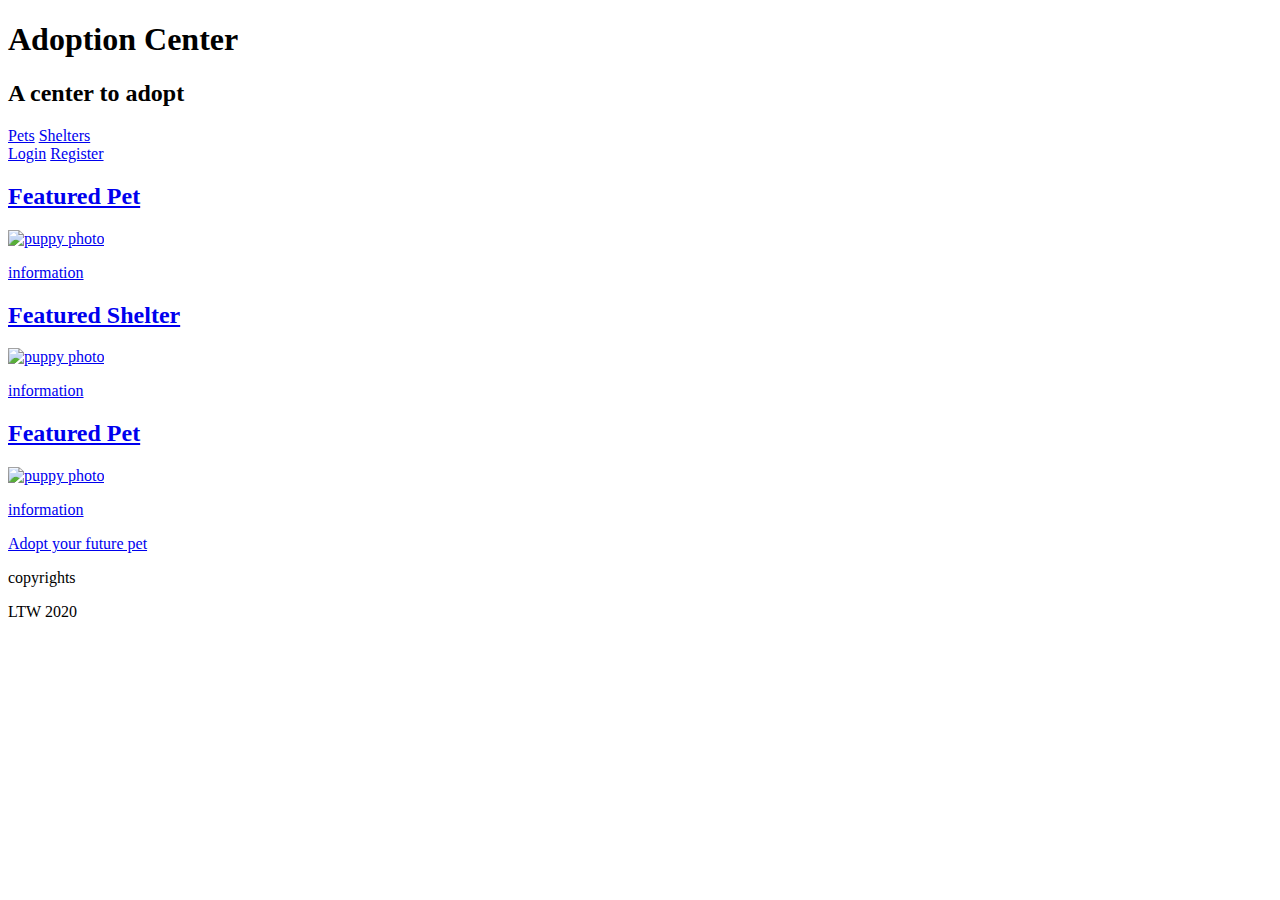
==== homepage.html @ 162d5607 "falta 3 paginas semelhantes" ====
<!DOCTYPE html>
<html lang="en">
<head>
    <meta charset="UTF-8">
    <meta name="viewport" content="width=device-width, initial-scale=1.0">
    <title>Main Page</title>
</head>
<body>
    <header>
        <h1>Adoption Center</h1>
        <h2>A center to adopt</h2>
        <nav id="links">
            <a href="#">Pets</a>
            <a href="#">Shelters</a>
        </nav>
        <nav id="signup">
            <a href="#">Login</a>
            <a href="#">Register</a>
        </nav>
    </header>
    <section id="body">
        <a href="#">
            <article>
                <h2>Featured Pet</h2>
                <img src="https://picsum.photos/200" alt="puppy photo">
                <footer>
                    <p>information</p>
                </footer>
            </article>
        </a>

        <a href="#">
            <article>
                <h2>Featured Shelter</h2>
                <img src="https://picsum.photos/200" alt="puppy photo">
                <footer>
                    <p>information</p>
                </footer>
            </article>
        </a>

        <a href="#">
            <article>
                <h2>Featured Pet</h2>
                <img src="https://picsum.photos/200" alt="puppy photo">
                <footer>
                    <p>information</p>
                </footer>
            </article>
        </a>

        <a id="buttom" href="#">Adopt your future pet</a>
    </section>
    <footer>
        <p>copyrights</p>
        <p>LTW 2020</p>
    </footer>
</body>
</html>
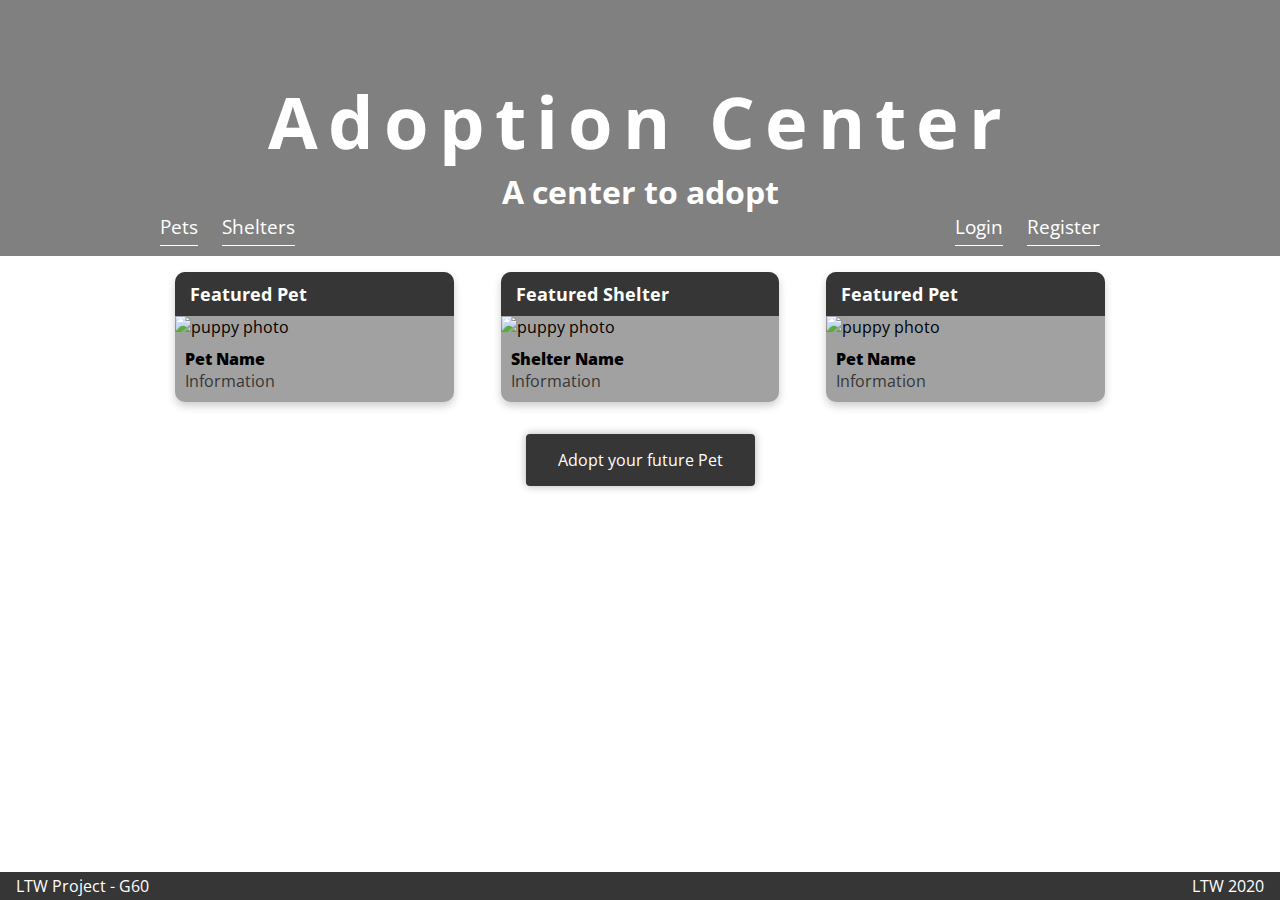
==== commit dbc94221: "homepage css completed (some minor changes on HTML)" ====
--- a/homepage.html
+++ b/homepage.html
@@ -4,9 +4,11 @@
     <meta charset="UTF-8">
     <meta name="viewport" content="width=device-width, initial-scale=1.0">
     <title>Main Page</title>
+    <link href="style/style.css" rel="stylesheet">
+    <link href="https://fonts.googleapis.com/css2?family=Open+Sans&display=swap" rel="stylesheet">
 </head>
 <body>
-    <header>
+    <header id="main-header" class="header">
         <h1>Adoption Center</h1>
         <h2>A center to adopt</h2>
         <nav id="links">
@@ -18,41 +20,47 @@
             <a href="#">Register</a>
         </nav>
     </header>
-    <section id="body">
-        <a href="#">
-            <article>
-                <h2>Featured Pet</h2>
-                <img src="https://picsum.photos/200" alt="puppy photo">
-                <footer>
-                    <p>information</p>
-                </footer>
-            </article>
-        </a>
-
-        <a href="#">
-            <article>
-                <h2>Featured Shelter</h2>
-                <img src="https://picsum.photos/200" alt="puppy photo">
-                <footer>
-                    <p>information</p>
-                </footer>
-            </article>
-        </a>
-
-        <a href="#">
-            <article>
-                <h2>Featured Pet</h2>
-                <img src="https://picsum.photos/200" alt="puppy photo">
-                <footer>
-                    <p>information</p>
-                </footer>
-            </article>
-        </a>
-
-        <a id="buttom" href="#">Adopt your future pet</a>
-    </section>
-    <footer>
-        <p>copyrights</p>
+    <div class="content">
+        <div class="cards" id="homepage-cards">
+            <div class="card">
+                <a href="#">
+                    <div class="card-title">Featured Pet</div>
+                    <img src="https://picsum.photos/200" alt="puppy photo" style="width:100%">
+                    <div class="container">
+                        <h4><b>Pet Name</b></h4>
+                        <p>Information</p>
+                    </div>
+                </a>
+            </div>
+            <div class="card">
+                <a href="#">
+                    <div class="card-title">Featured Shelter</div>
+                    <img src="https://picsum.photos/200" alt="puppy photo" style="width:100%">
+                    <div class="container">
+                        <h4><b>Shelter Name</b></h4>
+                        <p>Information</p>
+                    </div>
+                </a>
+            </div>
+            <div class="card">
+                <a href="#">
+                    <div class="card-title">Featured Pet</div>
+                    <img src="https://picsum.photos/200" alt="puppy photo" style="width:100%">
+                    <div class="container">
+                        <h4><b>Pet Name</b></h4>
+                        <p>Information</p>
+                    </div>
+                </a>
+            </div>
+        </div>
+        <div id="shuffle-button">
+            <a href="#" >
+                <div class="button">Adopt your future Pet</div>
+            </a>
+        </div>
+    </div>
+    <footer class="footer">
+        <p>LTW Project - G60</p>
         <p>LTW 2020</p>
     </footer>
 </body>
--- a/style/style.css
+++ b/style/style.css
@@ -0,0 +1,167 @@
+:root {
+    --title-font-family: 'Open Sans', sans-serif;
+    --white: #faf0e6;
+}
+
+* { /* reset CSS values */
+    margin: 0;
+    padding: 0;
+    border: 0;
+    background: transparent;
+    text-decoration: none;
+    font-family: var(--title-font-family);
+}
+
+/** MAIN PAGE **/
+
+html, body {
+    height: 100%;
+}
+body {
+    display: flex;
+    flex-direction: column;
+}
+.content {
+    flex: 1 0 auto;
+}
+.footer {
+    flex-shrink: 0;
+    background-color: #363636;
+    color: white;
+    padding: 3px 1em;
+}
+
+.footer p:first-child {
+    float: left;
+}
+
+.footer p:last-child {
+    float: right;
+}
+
+#main-header {
+    margin: 0 auto;
+    background-color: grey;
+    background-image: url("https://dogworldkennelclub.co.uk/wp-content/uploads/2017/11/banner-dog-field-2000x580.jpg");
+    background-repeat: no-repeat;
+    background-size: cover;
+    width: 100%;
+    height: 15em;
+    color: white;
+    padding-bottom: 1em;
+}
+
+#main-header h1 {
+    margin: 0 auto;
+    padding-top: 1em;
+    text-align: center;
+    font-size: 450%;
+    letter-spacing: 10px;
+}
+
+#main-header h2 {
+    text-align: center;
+    font-size: 200%;
+}
+
+#links {
+    position: relative;
+    float: left;
+    padding-left: 10em;
+}
+
+#signup {
+    position: relative;
+    float: right;
+    padding-right: 10em;
+}
+
+#links a, #signup a {
+    font-size: 1.2rem;
+    text-decoration: none;
+    color: white;
+    margin-right: 20px;
+    border-bottom: 1px solid white;
+    padding-bottom: 5px;
+    margin-bottom: 1em;
+}
+
+#homepage-cards {
+    margin: 1em auto 0;
+    width: 75%;
+    display: grid;
+    grid-template-columns: repeat(3, 1fr);
+    grid-auto-rows: auto;
+    grid-gap: 1rem;
+}
+
+#homepage-cards * {
+    text-decoration: none;
+
+}
+
+.card {
+    margin: 0 auto;
+    width: 90%;
+    /* Add shadows to create the "card" effect */
+    box-shadow: 0 4px 8px 0 rgba(0,0,0,0.2);
+    transition: 0.3s;
+    border-radius: 10px;
+    background-color: #a1a1a1;}
+
+.card a {
+    position: relative;
+    color: black;
+}
+
+/* On mouse-over, add a deeper shadow */
+.card:hover {
+    box-shadow: 0 8px 16px 0 rgba(0,0,0,0.2);
+}
+
+/* Add some padding inside the card container */
+.container {
+    padding: 10px 10px;
+}
+
+.container p {
+    color: #363636;
+}
+
+.card-title {
+    padding: 10px 10px 10px 15px;
+    background-color: #363636;
+    font-size: large;
+    font-weight: bold;
+    color: white;
+    border-radius: 10px 10px 0 0;
+}
+
+/* Add rounded corners to the top left and the top right corner of the image */
+
+
+#shuffle-button {
+    display: flex;
+    justify-content: center;
+    margin-top: 2em;
+}
+
+.button {
+    background-color: #363636; /* Green */
+    border: none;
+    color: white;
+    padding: 15px 32px;
+    text-align: center;
+    text-decoration: none;
+    display: block;
+    font-size: 16px;
+    border-radius: 0.25rem;
+    box-shadow: 0 0 0.5rem rgba(0, 0, 0, 0.3);
+    cursor: pointer;
+}
+
+
+
+
+
+/** END OF MAIN PAGE **/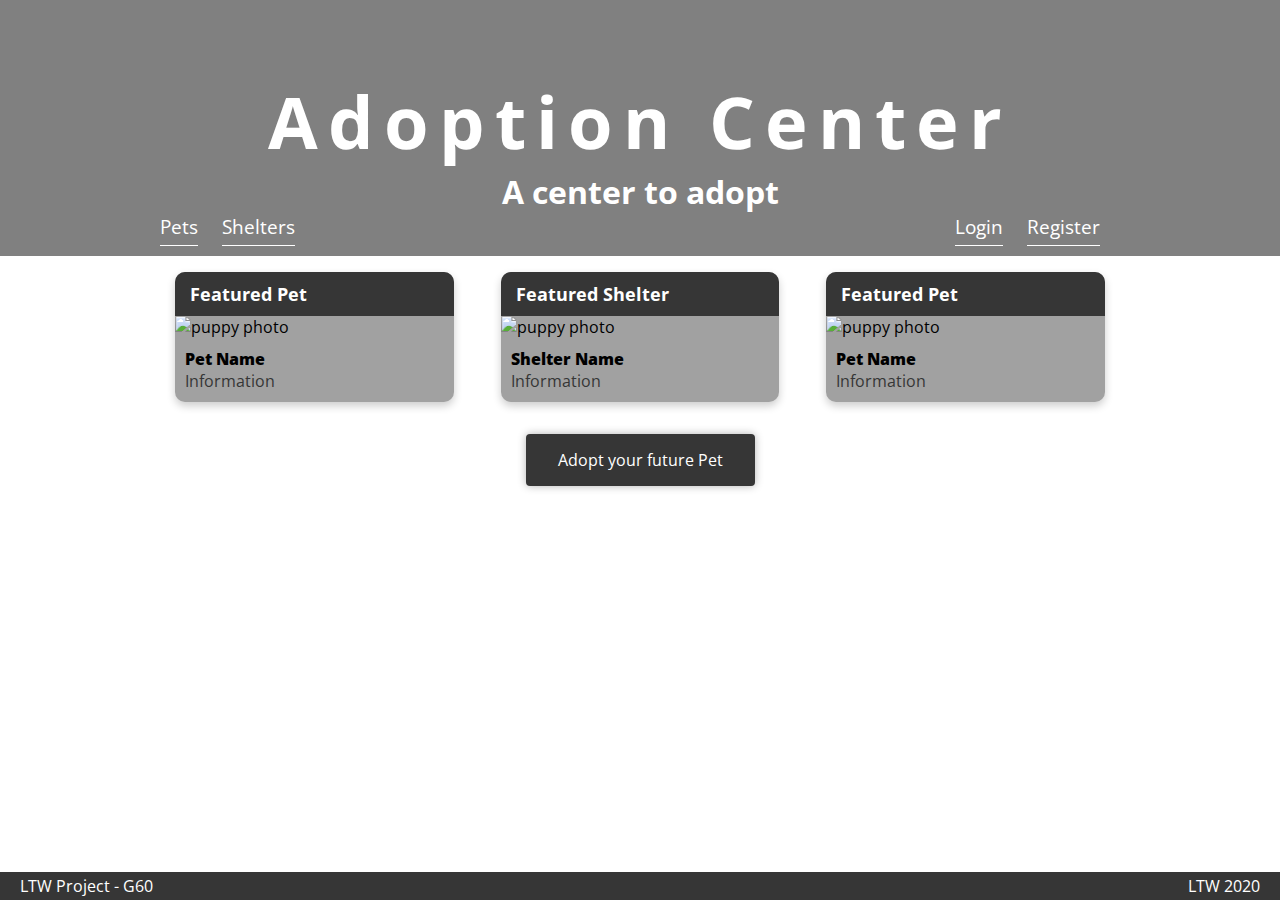
==== commit 6667a0dd: "added shelters list CSS and HTML" ====
--- a/homepage.html
+++ b/homepage.html
@@ -9,15 +9,17 @@
 </head>
 <body>
     <header id="main-header" class="header">
-        <h1>Adoption Center</h1>
+        <a href="homepage.html">
+            <h1>Adoption Center</h1>
+        </a>
         <h2>A center to adopt</h2>
         <nav id="links">
-            <a href="#">Pets</a>
-            <a href="#">Shelters</a>
+            <a href="pets_list.html">Pets</a>
+            <a href="shelters_list.html">Shelters</a>
         </nav>
         <nav id="signup">
-            <a href="#">Login</a>
-            <a href="#">Register</a>
+            <a href="login.html">Login</a>
+            <a href="register.html">Register</a>
         </nav>
     </header>
     <div class="content">
@@ -25,7 +27,7 @@
             <div class="card">
                 <a href="#">
                     <div class="card-title">Featured Pet</div>
-                    <img src="https://picsum.photos/200" alt="puppy photo" style="width:100%">
+                    <img src="https://picsum.photos/200" alt="puppy photo" style="width:100%; height: auto">
                     <div class="container">
                         <h4><b>Pet Name</b></h4>
                         <p>Information</p>
--- a/style/style.css
+++ b/style/style.css
@@ -1,167 +1,940 @@
-:root {
-    --title-font-family: 'Open Sans', sans-serif;
-    --white: #faf0e6;
-}
-
-* { /* reset CSS values */
-    margin: 0;
-    padding: 0;
-    border: 0;
-    background: transparent;
-    text-decoration: none;
-    font-family: var(--title-font-family);
-}
-
-/** MAIN PAGE **/
+@-webkit-keyframes fadeIn {
+  from {
+    opacity: 0;
+  }
+  to {
+    opacity: 1;
+  }
+}
+@-moz-keyframes fadeIn {
+  from {
+    opacity: 0;
+  }
+  to {
+    opacity: 1;
+  }
+}
+@-ms-keyframes fadeIn {
+  from {
+    opacity: 0;
+  }
+  to {
+    opacity: 1;
+  }
+}
+@keyframes fadeIn {
+  from {
+    opacity: 0;
+  }
+  to {
+    opacity: 1;
+  }
+}
+@-webkit-keyframes scale05 {
+  0% {
+    transform: scale(1);
+  }
+  100% {
+    transform: scale(1.05);
+  }
+}
+@-moz-keyframes scale05 {
+  0% {
+    transform: scale(1);
+  }
+  100% {
+    transform: scale(1.05);
+  }
+}
+@-ms-keyframes scale05 {
+  0% {
+    transform: scale(1);
+  }
+  100% {
+    transform: scale(1.05);
+  }
+}
+@keyframes scale05 {
+  0% {
+    transform: scale(1);
+  }
+  100% {
+    transform: scale(1.05);
+  }
+}
+* {
+  margin: 0;
+  padding: 0;
+  border: 0;
+  background: transparent;
+  text-decoration: none;
+  font-family: "Open Sans", sans-serif;
+}
 
 html, body {
-    height: 100%;
-}
+  height: 100%;
+  position: relative;
+  min-height: 100%;
+}
+
+.header {
+  margin: 0 auto;
+  background-color: grey;
+  background-image: url("https://dogworldkennelclub.co.uk/wp-content/uploads/2017/11/banner-dog-field-2000x580.jpg");
+  background-repeat: no-repeat;
+  background-size: cover;
+  width: 100%;
+  height: 15em;
+  color: white;
+  padding-bottom: 1em;
+}
+.header a {
+  color: white;
+}
+.header h1 {
+  margin: 0 auto;
+  padding-top: 1em;
+  text-align: center;
+  font-size: 450%;
+  letter-spacing: 10px;
+}
+.header h2 {
+  text-align: center;
+  font-size: 200%;
+}
+
+#links, #signup {
+  position: relative;
+  float: left;
+  padding-left: 10em;
+}
+#links a, #signup a {
+  font-size: 1.2rem;
+  text-decoration: none;
+  color: white;
+  margin-right: 20px;
+  border-bottom: 1px solid white;
+  padding-bottom: 5px;
+  margin-bottom: 1em;
+}
+
+#signup {
+  float: right;
+  padding-right: 10em;
+}
+
+.footer {
+  flex-shrink: 0;
+  background-color: #363636;
+  color: white;
+  position: absolute;
+  left: 0;
+  bottom: 0;
+  width: 100%;
+  padding: 3px 0;
+}
+.footer p:first-child {
+  margin-left: 20px;
+  float: left;
+}
+.footer p:last-child {
+  margin-right: 20px;
+  float: right;
+}
+
+.button {
+  background-color: #363636;
+  border: none;
+  color: white;
+  padding: 15px 32px;
+  text-align: center;
+  text-decoration: none;
+  display: block;
+  font-size: 16px;
+  border-radius: 0.25rem;
+  box-shadow: 0 0 0.5rem rgba(0, 0, 0, 0.3);
+  cursor: pointer;
+}
+
+.button:hover {
+  -webkit-animation: scale05 0.2s forwards;
+}
+
+.navigation_bar {
+  background-color: #363636;
+  width: 100%;
+}
+.navigation_bar a {
+  color: white;
+  padding: 10px;
+  font-size: 150%;
+  float: left;
+}
+.navigation_bar #links, .navigation_bar #signup {
+  padding: 10px;
+  margin-left: 10%;
+}
+.navigation_bar #links a, .navigation_bar #signup a {
+  padding: 0 0 5px;
+  margin-bottom: 0;
+}
+.navigation_bar #signup {
+  padding: 10px;
+}
+.navigation_bar #signup a {
+  padding: 0 0 5px;
+  float: right;
+  margin-bottom: 0;
+}
+
+hr {
+  display: block;
+  height: 1px;
+  border: 0;
+  border-top: 1px solid #ccc;
+  margin: 1em 0;
+  padding: 0;
+}
+
+.navigation_bar {
+  background-color: #363636;
+  width: 100%;
+}
+.navigation_bar a {
+  color: white;
+  padding: 10px;
+  font-size: 1.2rem;
+  float: left;
+}
+.navigation_bar #links, .navigation_bar #signup {
+  padding: 10px;
+  margin-left: 10%;
+}
+.navigation_bar #links a, .navigation_bar #signup a {
+  padding: 0px;
+  margin-bottom: 0px;
+}
+.navigation_bar #signup {
+  padding: 10px;
+}
+.navigation_bar #signup a {
+  padding: 0px;
+  float: right;
+  margin-bottom: 0px;
+}
+
+.page-content {
+  padding: 2em;
+}
+
 body {
-    display: flex;
-    flex-direction: column;
-}
-.content {
-    flex: 1 0 auto;
-}
-.footer {
-    flex-shrink: 0;
-    background-color: #363636;
-    color: white;
-    padding: 3px 1em;
-}
-
-.footer p:first-child {
-    float: left;
-}
-
-.footer p:last-child {
-    float: right;
-}
-
-#main-header {
-    margin: 0 auto;
-    background-color: grey;
-    background-image: url("https://dogworldkennelclub.co.uk/wp-content/uploads/2017/11/banner-dog-field-2000x580.jpg");
-    background-repeat: no-repeat;
-    background-size: cover;
-    width: 100%;
-    height: 15em;
-    color: white;
-    padding-bottom: 1em;
-}
-
-#main-header h1 {
-    margin: 0 auto;
-    padding-top: 1em;
-    text-align: center;
-    font-size: 450%;
-    letter-spacing: 10px;
-}
-
-#main-header h2 {
-    text-align: center;
-    font-size: 200%;
-}
-
-#links {
-    position: relative;
-    float: left;
-    padding-left: 10em;
-}
-
-#signup {
-    position: relative;
-    float: right;
-    padding-right: 10em;
-}
-
-#links a, #signup a {
-    font-size: 1.2rem;
-    text-decoration: none;
-    color: white;
-    margin-right: 20px;
-    border-bottom: 1px solid white;
-    padding-bottom: 5px;
-    margin-bottom: 1em;
-}
-
-#homepage-cards {
-    margin: 1em auto 0;
-    width: 75%;
-    display: grid;
-    grid-template-columns: repeat(3, 1fr);
-    grid-auto-rows: auto;
-    grid-gap: 1rem;
-}
-
-#homepage-cards * {
-    text-decoration: none;
-
-}
-
-.card {
-    margin: 0 auto;
-    width: 90%;
-    /* Add shadows to create the "card" effect */
-    box-shadow: 0 4px 8px 0 rgba(0,0,0,0.2);
-    transition: 0.3s;
-    border-radius: 10px;
-    background-color: #a1a1a1;}
-
-.card a {
-    position: relative;
-    color: black;
-}
-
-/* On mouse-over, add a deeper shadow */
-.card:hover {
-    box-shadow: 0 8px 16px 0 rgba(0,0,0,0.2);
-}
-
-/* Add some padding inside the card container */
-.container {
-    padding: 10px 10px;
-}
-
-.container p {
-    color: #363636;
-}
-
-.card-title {
-    padding: 10px 10px 10px 15px;
-    background-color: #363636;
-    font-size: large;
-    font-weight: bold;
-    color: white;
-    border-radius: 10px 10px 0 0;
-}
-
-/* Add rounded corners to the top left and the top right corner of the image */
-
-
-#shuffle-button {
-    display: flex;
-    justify-content: center;
-    margin-top: 2em;
-}
-
-.button {
-    background-color: #363636; /* Green */
-    border: none;
-    color: white;
-    padding: 15px 32px;
-    text-align: center;
-    text-decoration: none;
-    display: block;
-    font-size: 16px;
-    border-radius: 0.25rem;
-    box-shadow: 0 0 0.5rem rgba(0, 0, 0, 0.3);
-    cursor: pointer;
-}
-
-
-
-
-
-/** END OF MAIN PAGE **/+  display: flex;
+  flex-direction: column;
+}
+body .content {
+  flex: 1 0 auto;
+}
+body #homepage-cards {
+  margin: 1em auto 0;
+  width: 75%;
+  display: grid;
+  grid-template-columns: repeat(3, 1fr);
+  grid-auto-rows: auto;
+  grid-gap: 1rem;
+}
+body #homepage-cards * {
+  text-decoration: none;
+}
+body .card {
+  margin: 0 auto;
+  width: 90%;
+  /* Add shadows to create the "card" effect */
+  box-shadow: 0 4px 8px 0 rgba(0, 0, 0, 0.2);
+  transition: 0.3s;
+  border-radius: 10px;
+  background-color: #a1a1a1;
+}
+body .card a {
+  position: relative;
+  color: black;
+}
+body .card:hover {
+  box-shadow: 0 8px 16px 0 rgba(0, 0, 0, 0.2);
+  -webkit-animation: scale05 0.2s forwards;
+}
+body .container {
+  padding: 10px 10px;
+}
+body .container p {
+  color: #363636;
+}
+body .card-title {
+  padding: 10px 10px 10px 15px;
+  background-color: #363636;
+  font-size: large;
+  font-weight: bold;
+  color: white;
+  border-radius: 10px 10px 0 0;
+}
+body #shuffle-button {
+  display: flex;
+  justify-content: center;
+  margin: 2em auto;
+}
+
+#login h2, #register h2 {
+  background-color: #363636;
+  text-align: center;
+  width: 100%;
+  padding: 10px 0;
+  font-size: 150%;
+  color: white;
+}
+#login form, #register form {
+  width: 30em;
+  background-color: #bababa;
+  box-shadow: 0 4px 8px 0 rgba(0, 0, 0, 0.2);
+  border-radius: 10px;
+  transition: 0.3s;
+  color: #363636;
+  margin: 2em auto;
+  padding: 1em;
+}
+#login label, #register label {
+  padding: 1em;
+  display: block;
+}
+#login input[type=email], #login input[type=password], #register input[type=email], #register input[type=password] {
+  height: 34px;
+  border-radius: 10px;
+  border: 1px solid transparent;
+  border-top: none;
+  border-bottom: 1px solid #DDD;
+  box-shadow: inset 0 1px 2px rgba(0, 0, 0, 0.39), 0 -1px 1px #FFF, 0 1px 0 #FFF;
+  display: block;
+  padding: 0 10px;
+  background-color: white;
+  color: black;
+  -moz-appearance: none;
+  appearance: none;
+  margin-top: 1em;
+  width: 90%;
+  font-size: 0.9em;
+}
+#login input[type=submit], #register input[type=submit] {
+  width: auto;
+  background-color: #363636;
+  color: white;
+  border: none;
+  margin: 1em 1em 1em auto;
+}
+#login input:focus, #register input:focus {
+  outline: none;
+  border-bottom: 1px solid #046dd5;
+}
+
+.search {
+  background-image: url("https://dogworldkennelclub.co.uk/wp-content/uploads/2017/11/banner-dog-field-2000x580.jpg");
+  width: 100%;
+  margin: 0 auto;
+}
+.search form {
+  display: grid;
+  height: 12em;
+  grid-template-columns: repeat(7, 1fr);
+  grid-template-rows: 1fr 1fr;
+  justify-content: center;
+  align-items: center;
+}
+.search form #search-wrap {
+  width: 100%;
+  grid-row: 1;
+  grid-column: 3/6;
+}
+.search form #search-wrap #search {
+  width: 100%;
+  position: relative;
+  display: flex;
+}
+.search form #search-wrap #search input {
+  width: 100%;
+  background-color: white;
+  border-right: none;
+  padding: 0 1em;
+  height: 36px;
+  border-radius: 5px 0 0 5px;
+  outline: none;
+  color: #363636;
+}
+.search form #search-wrap #search button {
+  width: 40px;
+  height: 36px;
+  background: #363636;
+  text-align: center;
+  color: #fff;
+  border-radius: 0 5px 5px 0;
+  cursor: pointer;
+  font-size: 20px;
+}
+.search form #search-wrap #search button:hover {
+  -webkit-animation: scale05 0.2s forwards;
+}
+.search form select[name=category] {
+  grid-row: 2;
+  grid-column: 2;
+}
+.search form select[name=gender] {
+  grid-row: 2;
+  grid-column: 3;
+}
+.search form select[name=color] {
+  grid-row: 2;
+  grid-column: 4;
+}
+.search form select[name=age] {
+  grid-row: 2;
+  grid-column: 5;
+}
+.search form label {
+  grid-row: 2;
+  grid-column: 6;
+}
+.search form select {
+  width: 80%;
+  margin: 0 auto;
+  border: 3px solid #363636;
+  padding: 1em;
+  background-color: #363636;
+  border-radius: 7px;
+  color: white;
+}
+.search form label {
+  width: 65%;
+  margin: 0 auto;
+  padding: 1em;
+  background-color: #363636;
+  border-radius: 7px;
+  color: white;
+}
+.search form #favorites {
+  opacity: 0;
+  width: 0;
+  height: 0;
+}
+
+.pets-list, .shelters-list {
+  padding: 1em;
+  width: 80%;
+  margin: 0 auto;
+}
+.pets-list hr, .shelters-list hr {
+  margin: 0 auto;
+  width: 80%;
+}
+.pets-list .pet-card, .shelters-list .pet-card, .pets-list .shelter-card, .shelters-list .shelter-card {
+  padding: 1em;
+  margin: 0 auto;
+  display: grid;
+  grid-template-columns: 1fr 3fr 1fr;
+  grid-column-gap: 1em;
+  grid-template-rows: 1fr;
+  grid-template-areas: "image info links";
+  -webkit-animation: fadeIn  2s forwards;
+}
+.pets-list .pet-card .pet-image, .shelters-list .pet-card .pet-image, .pets-list .shelter-card .pet-image, .shelters-list .shelter-card .pet-image, .pets-list .pet-card .shelter-image, .shelters-list .pet-card .shelter-image, .pets-list .shelter-card .shelter-image, .shelters-list .shelter-card .shelter-image {
+  grid-area: image;
+}
+.pets-list .pet-card .pet-image img, .shelters-list .pet-card .pet-image img, .pets-list .shelter-card .pet-image img, .shelters-list .shelter-card .pet-image img, .pets-list .pet-card .shelter-image img, .shelters-list .pet-card .shelter-image img, .pets-list .shelter-card .shelter-image img, .shelters-list .shelter-card .shelter-image img {
+  border-radius: 10px;
+}
+.pets-list .pet-card .pet-image img:hover, .shelters-list .pet-card .pet-image img:hover, .pets-list .shelter-card .pet-image img:hover, .shelters-list .shelter-card .pet-image img:hover, .pets-list .pet-card .shelter-image img:hover, .shelters-list .pet-card .shelter-image img:hover, .pets-list .shelter-card .shelter-image img:hover, .shelters-list .shelter-card .shelter-image img:hover {
+  box-shadow: 0 8px 16px 0 rgba(0, 0, 0, 0.2);
+  transition: box-shadow 0.3s;
+}
+.pets-list .pet-card .pet-information, .shelters-list .pet-card .pet-information, .pets-list .shelter-card .pet-information, .shelters-list .shelter-card .pet-information {
+  grid-area: info;
+}
+.pets-list .pet-card .pet-information h1, .shelters-list .pet-card .pet-information h1, .pets-list .shelter-card .pet-information h1, .shelters-list .shelter-card .pet-information h1 {
+  font-size: 250%;
+}
+.pets-list .pet-card .pet-information .pet-details > *, .shelters-list .pet-card .pet-information .pet-details > *, .pets-list .shelter-card .pet-information .pet-details > *, .shelters-list .shelter-card .pet-information .pet-details > * {
+  margin-right: 40px;
+}
+.pets-list .pet-card .pet-information .pet-proposals, .shelters-list .pet-card .pet-information .pet-proposals, .pets-list .shelter-card .pet-information .pet-proposals, .shelters-list .shelter-card .pet-information .pet-proposals {
+  margin-top: 3em;
+  font-size: 1.2rem;
+}
+.pets-list .pet-card .pet-links, .shelters-list .pet-card .pet-links, .pets-list .shelter-card .pet-links, .shelters-list .shelter-card .pet-links, .pets-list .pet-card .shelter-link, .shelters-list .pet-card .shelter-link, .pets-list .shelter-card .shelter-link, .shelters-list .shelter-card .shelter-link {
+  grid-area: links;
+  grid-template-rows: repeat(3, 1fr);
+  display: grid;
+  text-align: center;
+  margin: auto;
+}
+.pets-list .pet-card .pet-links a, .shelters-list .pet-card .pet-links a, .pets-list .shelter-card .pet-links a, .shelters-list .shelter-card .pet-links a, .pets-list .pet-card .shelter-link a, .shelters-list .pet-card .shelter-link a, .pets-list .shelter-card .shelter-link a, .shelters-list .shelter-card .shelter-link a {
+  margin: 5px auto;
+  padding: 10px;
+  width: 100%;
+  transition-property: padding-bottom;
+  transition-duration: 0.5s;
+}
+.pets-list .pet-card .pet-links a:hover, .shelters-list .pet-card .pet-links a:hover, .pets-list .shelter-card .pet-links a:hover, .shelters-list .shelter-card .pet-links a:hover, .pets-list .pet-card .shelter-link a:hover, .shelters-list .pet-card .shelter-link a:hover, .pets-list .shelter-card .shelter-link a:hover, .shelters-list .shelter-card .shelter-link a:hover {
+  box-shadow: 0 8px 16px 0 rgba(0, 0, 0, 0.2);
+  transition: box-shadow 0.3s;
+  -webkit-animation: scale05 0.5s forwards;
+}
+
+body {
+  height: auto;
+}
+body a {
+  color: white;
+  text-decoration: none;
+}
+body .banner {
+  position: relative;
+  margin: 0 auto;
+  background-repeat: no-repeat;
+  background-size: cover;
+  background-position-y: -200px;
+  width: 100%;
+  height: 15vw;
+}
+body .banner a {
+  font-size: 250%;
+  color: white;
+  position: absolute;
+  bottom: 0;
+  right: 0;
+  margin-right: 30px;
+  margin-bottom: 10px;
+  text-shadow: 5px 3px 5px #000000;
+}
+body .shelter_profile {
+  margin-top: 10px;
+  margin-bottom: 27px;
+  grid-template-rows: 10vw auto;
+  grid-template-columns: 19% 15% 15% 15% 36%;
+  background-color: white;
+  display: grid;
+  grid-template-areas: "profile about location contact adopted" "adopt adopt adopt adopt adopted";
+}
+body .shelter_profile img {
+  width: 10vw;
+  border-radius: 15px;
+  float: left;
+  margin-right: 10px;
+}
+body .shelter_profile .title {
+  padding: 18px 0px 0px 25px;
+  font-size: 25px;
+  font-weight: bold;
+  color: white;
+}
+body .shelter_profile .profile_pic {
+  grid-area: profile;
+}
+body .shelter_profile .profile_pic img {
+  top: 13vw;
+  width: 15%;
+  position: absolute;
+  left: 25px;
+  z-index: 1;
+  border-radius: 15px;
+}
+body .shelter_profile #about_me, body .shelter_profile #location, body .shelter_profile #contact {
+  display: flex;
+  border-radius: 15px;
+  background-color: grey;
+  margin: 8% 12%;
+  justify-content: center;
+}
+body .shelter_profile #about_me a, body .shelter_profile #location a, body .shelter_profile #contact a {
+  padding: 10%;
+  font-size: 1.5vw;
+}
+body .shelter_profile #about_me a i, body .shelter_profile #location a i, body .shelter_profile #contact a i {
+  display: flex;
+  font-size: 3.5vw;
+  justify-content: center;
+}
+body .shelter_profile #about_me {
+  grid-area: about;
+}
+body .shelter_profile #location {
+  grid-area: location;
+}
+body .shelter_profile #contact {
+  grid-area: contact;
+}
+body .shelter_profile #about_me:hover, body .shelter_profile #location:hover, body .shelter_profile #contact:hover {
+  box-shadow: 0 8px 16px 0 rgba(0, 0, 0, 0.2);
+  cursor: pointer;
+  -webkit-animation: scale05 0.2s forwards;
+}
+body .shelter_profile .container-dog {
+  padding: 0;
+  width: 28vw;
+  text-align: justify;
+}
+body .shelter_profile h4 {
+  font-size: 130%;
+  margin-bottom: 10px;
+}
+body .shelter_profile p {
+  color: white;
+}
+body .shelter_profile .shelter_adopted {
+  grid-area: adopted;
+  border-radius: 15px;
+  background-color: grey;
+  margin: 3% 3% 5% 3%;
+}
+body .shelter_profile .shelter_adopted .adopted-card {
+  display: flex;
+  padding: 15px;
+  background-color: #363636;
+  border-radius: 15px;
+  width: 85%;
+  margin: 15px auto;
+}
+body .shelter_profile .shelter_adopted .adopted-card:hover {
+  box-shadow: 0 8px 16px 0 rgba(0, 0, 0, 0.2);
+  cursor: pointer;
+  -webkit-animation: scale05 0.2s forwards;
+}
+body .shelter_profile .shelter_adoption {
+  grid-area: adopt;
+  border-radius: 15px;
+  background-color: grey;
+  margin: 3% 3%;
+}
+body .shelter_profile .shelter_adoption .adoption-card {
+  display: flex;
+  padding: 15px;
+  background-color: #363636;
+  border-radius: 15px;
+  width: 90%;
+  margin: 15px auto;
+}
+body .shelter_profile .shelter_adoption .adoption-card:hover {
+  box-shadow: 0 8px 16px 0 rgba(0, 0, 0, 0.2);
+  cursor: pointer;
+  -webkit-animation: scale05 0.2s forwards;
+}
+
+#pet-profile .pet-bio {
+  display: grid;
+  grid-template-columns: 200px 3fr 200px;
+  grid-gap: 10px;
+}
+#pet-profile .pet-bio #pet-image {
+  grid-column: 1;
+  border-radius: 10px 0 0 10px;
+  justify-self: end;
+  width: 100%;
+  height: 100%;
+  background-image: url("https://picsum.photos/200");
+  background-size: cover;
+  box-shadow: 0 8px 16px 0 rgba(0, 0, 0, 0.3);
+}
+#pet-profile .pet-bio #owner-info {
+  grid-column: 3;
+  position: relative;
+}
+#pet-profile .pet-bio #owner-info .img {
+  border-radius: 10px;
+  width: 100%;
+  height: 100%;
+  background-image: url("https://picsum.photos/200");
+  background-size: cover;
+}
+#pet-profile .pet-bio #owner-info p {
+  padding: 5px;
+  border-radius: 5px;
+  background-color: #363636;
+  position: absolute;
+  bottom: 8px;
+  left: 8px;
+  color: white;
+}
+#pet-profile .pet-bio #owner-info:hover {
+  -webkit-animation: scale05 0.2s forwards;
+}
+#pet-profile .pet-bio .pet-info {
+  grid-column: 2;
+  height: 100%;
+  margin-left: -10px;
+  display: grid;
+  background-color: #363636;
+  color: white;
+  border-radius: 0 10px 10px 0;
+  grid-template-rows: auto auto auto;
+  grid-template-areas: "description" "details" "name";
+  box-shadow: 0 8px 16px 0 rgba(0, 0, 0, 0.3);
+}
+#pet-profile .pet-bio .pet-info #title {
+  grid-area: name;
+  padding: 1em;
+}
+#pet-profile .pet-bio .pet-info #title span, #pet-profile .pet-bio .pet-info #title h2 {
+  display: inline-block;
+  margin-right: 1em;
+}
+#pet-profile .pet-bio .pet-info #title h2 {
+  font-size: 150%;
+}
+#pet-profile .pet-bio .pet-info #title span {
+  background-color: red;
+  border-radius: 20px;
+  padding: 0 10px;
+}
+#pet-profile .pet-bio .pet-info #pet-details {
+  grid-area: details;
+  padding: 1em;
+}
+#pet-profile .pet-bio .pet-info #pet-details > * {
+  margin-right: 40px;
+}
+#pet-profile .pet-bio .pet-info p {
+  grid-area: description;
+  padding: 1em;
+}
+#pet-profile #options {
+  margin-top: 1em;
+  padding: 1em;
+  background-color: #bababa;
+  border-radius: 10px;
+}
+#pet-profile #options .buttons {
+  text-align: center;
+}
+#pet-profile #options .buttons a {
+  display: inline-block;
+  margin-right: 10px;
+  margin-top: 10px;
+  width: 30%;
+}
+#pet-profile #proposals {
+  margin-top: 1em;
+  padding: 1em;
+  background-color: #bababa;
+  border-radius: 10px;
+}
+#pet-profile #proposals h2 {
+  margin-bottom: 1em;
+}
+#pet-profile #proposals .grid-list {
+  display: grid;
+  grid-template-columns: 1fr 1fr;
+  grid-gap: 1em;
+}
+#pet-profile #proposals .grid-list .adoption-proposal {
+  padding: 1em;
+  background-color: #363636;
+  border-radius: 10px;
+  box-shadow: 0 8px 16px 0 rgba(0, 0, 0, 0.3);
+  display: grid;
+  grid-template-columns: 40% 60%;
+  grid-template-rows: 4fr 1fr;
+  grid-column-gap: 1em;
+}
+#pet-profile #proposals .grid-list .adoption-proposal .img {
+  border-radius: 10px 10px 0 0;
+  width: 100%;
+  background-image: url("https://picsum.photos/200");
+  background-size: cover;
+  grid-row: 1;
+  grid-column: 1;
+}
+#pet-profile #proposals .grid-list .adoption-proposal h3 {
+  text-align: center;
+  margin: 0;
+  padding: 10px;
+  border-radius: 0 0 10px 10px;
+  background-color: #a1a1a1;
+  color: black;
+  grid-row: 2;
+  grid-column: 1;
+}
+#pet-profile #proposals .grid-list .adoption-proposal .user-details {
+  color: white;
+  margin-right: 15px;
+  margin-bottom: 0;
+  height: auto;
+  grid-row: 1/3;
+  grid-column: 2;
+  display: grid;
+  grid-template-rows: 2fr 1fr 2fr;
+}
+#pet-profile #proposals .grid-list .adoption-proposal .user-details .button {
+  font-size: 1.2rem;
+  align-self: flex-end;
+  color: black;
+  font-weight: bold;
+  background-color: #a1a1a1;
+}
+#pet-profile #proposals .grid-list .adoption-proposal .user-details small {
+  text-align: right;
+}
+
+body .user_profile {
+  margin-top: 10px;
+  margin-bottom: 27px;
+  grid-template-columns: 19% 15% 15% 15% 36%;
+  background-color: white;
+  display: grid;
+  align-items: flex-start;
+  grid-template-areas: "profile about favorites contact colaborations" "pets pets pets pets colaborations" "pets pets pets pets activity";
+}
+body .user_profile img {
+  width: 7vw;
+  border-radius: 15px;
+  float: left;
+  margin-right: 10px;
+}
+body .user_profile .title {
+  padding: 15px 0px 0px 25px;
+  font-size: 25px;
+  font-weight: bold;
+  color: white;
+}
+body .user_profile .profile_pic {
+  grid-area: profile;
+}
+body .user_profile .profile_pic img {
+  top: 13vw;
+  width: 15%;
+  position: absolute;
+  left: 25px;
+  z-index: 1;
+  border-radius: 15px;
+}
+body .user_profile #about_me, body .user_profile #favorites, body .user_profile #contact {
+  display: flex;
+  border-radius: 15px;
+  background-color: grey;
+  margin: 8% 12%;
+  justify-content: center;
+}
+body .user_profile #about_me a, body .user_profile #favorites a, body .user_profile #contact a {
+  padding: 10%;
+  font-size: 1.5vw;
+}
+body .user_profile #about_me a i, body .user_profile #favorites a i, body .user_profile #contact a i {
+  display: flex;
+  font-size: 3.5vw;
+  justify-content: center;
+}
+body .user_profile #about_me:hover, body .user_profile #favorites:hover, body .user_profile #contact:hover {
+  box-shadow: 0 8px 16px 0 rgba(0, 0, 0, 0.2);
+  cursor: pointer;
+  -webkit-animation: scale05 0.2s forwards;
+}
+body .user_profile #about_me {
+  grid-area: about;
+}
+body .user_profile #favorites {
+  grid-area: favorites;
+}
+body .user_profile #contact {
+  grid-area: contact;
+}
+body .user_profile #favorites > label {
+  padding: 10%;
+  font-size: 4vw;
+  color: white;
+}
+body .user_profile #favorites > label i {
+  display: flex;
+  font-size: 3.5vw;
+  justify-content: center;
+}
+body .user_profile #favorites > label span {
+  display: flex;
+  font-size: 1.5vw;
+  justify-content: center;
+}
+body .user_profile #favorites > label input {
+  display: none;
+}
+body .user_profile .colaborations {
+  grid-area: colaborations;
+  border-radius: 15px;
+  background-color: grey;
+  margin: 3% 3%;
+}
+body .user_profile .colaborations #colaboration_imgs {
+  padding: 10px;
+  display: flex;
+  flex-wrap: wrap;
+  align-content: flex-start;
+}
+body .user_profile .colaborations #colaboration_imgs a {
+  padding: 1%;
+  flex-basis: 14.5%;
+}
+body .user_profile .colaborations #colaboration_imgs a img {
+  width: 100%;
+}
+body .user_profile .colaborations #colaboration_imgs a img:hover {
+  -webkit-animation: scale05 0.2s forwards;
+}
+body .user_profile .user_pets {
+  grid-area: pets;
+  border-radius: 15px;
+  background-color: grey;
+  margin: 2% 3% 2% 3%;
+}
+body .user_profile .user_pets .pet {
+  display: flex;
+  padding: 15px;
+  background-color: #363636;
+  border-radius: 15px;
+  width: 90%;
+  margin: 15px auto;
+}
+body .user_profile .user_pets .pet .container-dog {
+  padding: 0;
+  width: 51vw;
+  text-align: justify;
+}
+body .user_profile .user_pets .pet:hover {
+  box-shadow: 0 8px 16px 0 rgba(0, 0, 0, 0.2);
+  cursor: pointer;
+  -webkit-animation: scale05 0.2s forwards;
+}
+body .user_profile .user_activity {
+  grid-area: activity;
+  border-radius: 15px;
+  background-color: grey;
+  margin: 3% 3%;
+}
+body .user_profile .user_activity .activity-card {
+  display: flex;
+  padding: 15px;
+  background-color: #363636;
+  border-radius: 15px;
+  width: 85%;
+  margin: 15px auto;
+}
+body .user_profile .user_activity .activity-card .container-activity {
+  padding: 0;
+  width: 28vw;
+  text-align: justify;
+}
+body .user_profile .user_activity .activity-card:hover {
+  box-shadow: 0 8px 16px 0 rgba(0, 0, 0, 0.2);
+  cursor: pointer;
+  -webkit-animation: scale05 0.2s forwards;
+}
+
+.shelters-list {
+  width: 50%;
+}
+
+.shelter-link a {
+  grid-row: 2;
+}
+
+/*# sourceMappingURL=style.css.map */
